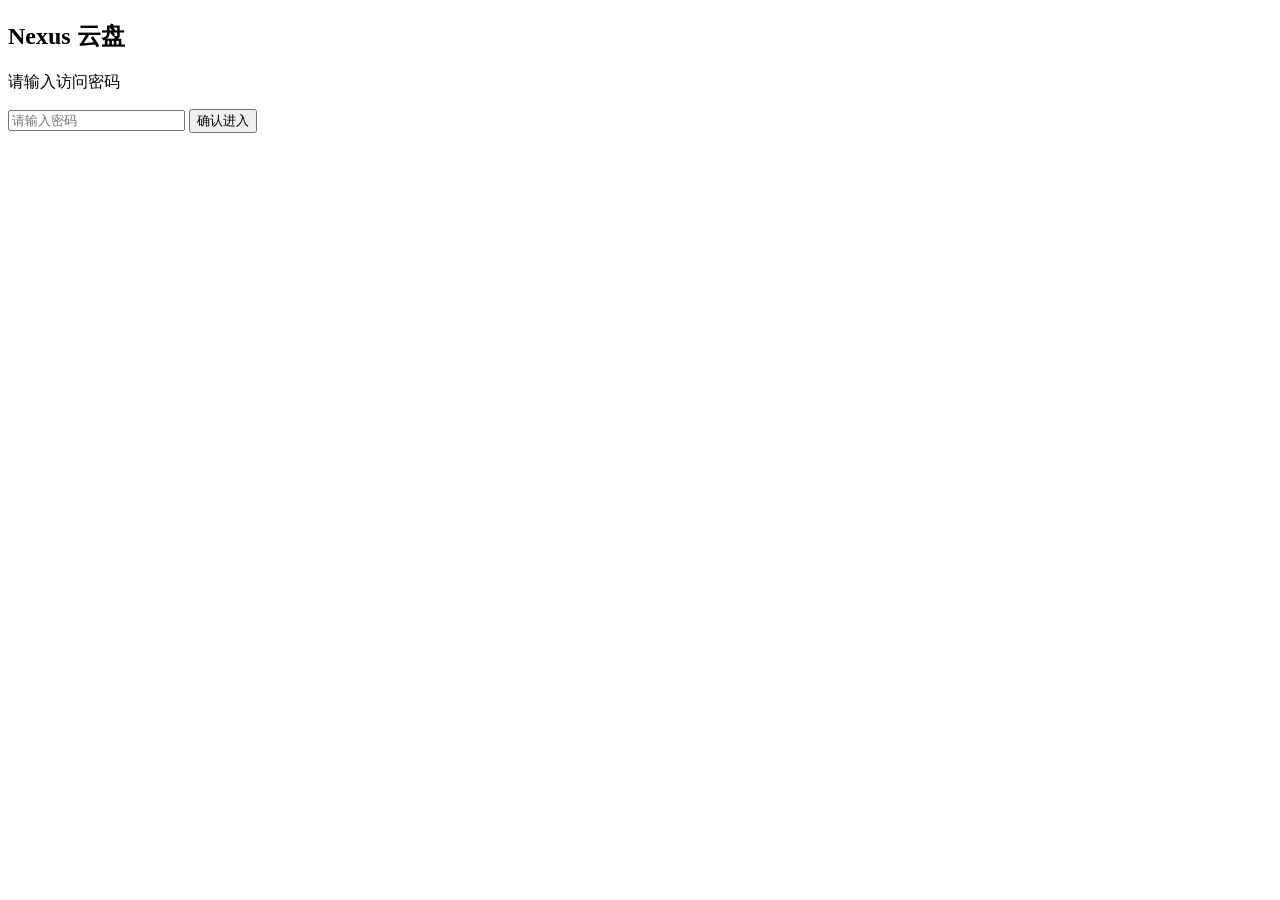
==== index.html @ 0696b47e "Add files via upload" ====
<!DOCTYPE html>
<html lang="zh-CN">
<head>
  <meta charset="UTF-8">
  <meta name="viewport" content="width=device-width, initial-scale=1.0">
  <title>Nexus | 未来云存储</title>
  <link rel="stylesheet" href="https://cdnjs.cloudflare.com/ajax/libs/font-awesome/6.4.0/css/all.min.css">
  <link rel="stylesheet" href="css/style.css">
</head>
<body>
  <!-- 密码登录弹窗 -->
  <div class="login-box" id="loginBox">
    <div class="login-card glass neon-glow">
      <h2 class="neon-text">Nexus 云盘</h2>
      <p>请输入访问密码</p>
      <input type="password" id="pwdInput" placeholder="请输入密码" maxlength="4">
      <button id="loginBtn" class="upload-btn">确认进入</button>
      <!-- <span class="tip">默认密码：2006</span> -->
    </div>
  </div>

  <!-- 云盘主界面（默认隐藏） -->
  <div class="app-container" id="mainBox" style="display: none;">
    <div class="sidebar glass">
      <div class="logo">
        <i class="fas fa-cloud"></i>
        <h2 class="neon-text">Nexus</h2>
      </div>
      
      <ul class="nav-menu">
        <li class="nav-item">
          <a class="nav-link active" onclick="switchGroup('all')">
            <i class="fas fa-home"></i>
            <span>所有文件</span>
          </a>
        </li>
      </ul>

      <div class="group-section">
        <div class="group-header">
          <h3>我的分组</h3>
          <button id="addGroupBtn" class="neon-text"><i class="fas fa-plus"></i></button>
        </div>
        <ul id="groupList" class="group-list"></ul>
      </div>
      
      <div class="storage-card glass neon-glow">
        <div class="storage-title">存储空间</div>
        <div class="progress-bar">
          <div class="progress-fill" id="storageProgress"></div>
        </div>
        <div class="storage-info" id="storageText"></div>
      </div>
    </div>

    <div class="main-content">
      <div class="header">
        <div class="search-box">
          <i class="fas fa-search"></i>
          <input type="text" id="searchInput" placeholder="搜索文件...">
        </div>
        <div class="user-controls">
          <button class="upload-btn" id="uploadBtn">
            <i class="fas fa-cloud-upload"></i>
            上传文件
          </button>
          <input type="file" id="fileInput" multiple style="display:none;">
          <div class="user-avatar">U</div>
        </div>
      </div>

      <h2 class="section-title" id="currentGroupTitle">
        <i class="fas fa-folder-open neon-text"></i>
        所有文件
      </h2>

      <div class="files-grid" id="filesGrid"></div>
    </div>
  </div>

  <script src="js/main.js"></script>
</body>
</html>
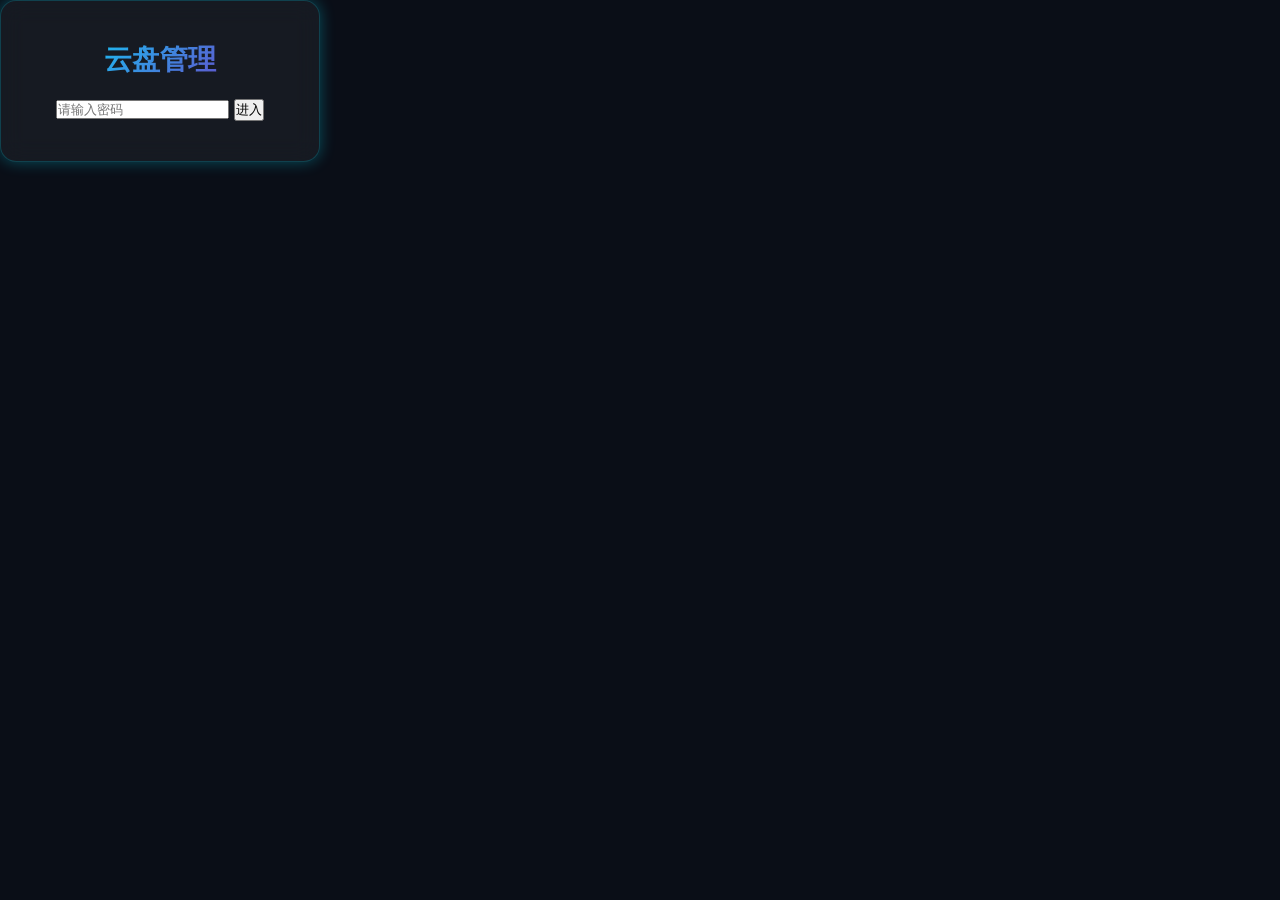
==== commit 0f0b4641: "Update index.html" ====
--- a/index.html
+++ b/index.html
@@ -3,81 +3,63 @@
 <head>
   <meta charset="UTF-8">
   <meta name="viewport" content="width=device-width, initial-scale=1.0">
-  <title>Nexus | 未来云存储</title>
+  <title>HHSO | 云盘</title>
   <link rel="stylesheet" href="https://cdnjs.cloudflare.com/ajax/libs/font-awesome/6.4.0/css/all.min.css">
   <link rel="stylesheet" href="css/style.css">
 </head>
 <body>
-  <!-- 密码登录弹窗 -->
-  <div class="login-box" id="loginBox">
-    <div class="login-card glass neon-glow">
-      <h2 class="neon-text">Nexus 云盘</h2>
-      <p>请输入访问密码</p>
-      <input type="password" id="pwdInput" placeholder="请输入密码" maxlength="4">
-      <button id="loginBtn" class="upload-btn">确认进入</button>
-      <!-- <span class="tip">默认密码：2006</span> -->
+
+<!-- 密码界面 -->
+<div class="login-wrapper" id="loginWrapper">
+  <div class="login-card glass neon-glow">
+    <h2 class="neon-text">云盘管理</h2>
+    <input type="password" id="pwd" placeholder="请输入密码" maxlength="4">
+    <button onclick="login()">进入</button>
+    <!-- <div class="tip">密码：2006</div> -->
+  </div>
+</div>
+
+<!-- 主界面 -->
+<div class="container" id="mainContainer" style="display:none;">
+  <div class="sidebar glass">
+    <div class="logo">
+      <i class="fas fa-cloud"></i>
+      <h3 class="neon-text">无限云盘</h3>
+    </div>
+
+    <div class="group-bar">
+      <div class="group-head">
+        <span>文件分组</span>
+        <button onclick="createGroup()"><i class="fas fa-plus"></i></button>
+      </div>
+      <ul id="groupList"></ul>
+    </div>
+
+    <div class="storage-card glass">
+      <div class="storage-title">存储空间</div>
+      <div class="progress-bar"><div id="progressBar"></div></div>
+      <div id="storageText">0B / 20GB</div>
     </div>
   </div>
 
-  <!-- 云盘主界面（默认隐藏） -->
-  <div class="app-container" id="mainBox" style="display: none;">
-    <div class="sidebar glass">
-      <div class="logo">
-        <i class="fas fa-cloud"></i>
-        <h2 class="neon-text">Nexus</h2>
+  <div class="main">
+    <div class="top-bar">
+      <div class="search-box">
+        <i class="fas fa-search"></i>
+        <input type="text" id="search" placeholder="搜索文件">
       </div>
-      
-      <ul class="nav-menu">
-        <li class="nav-item">
-          <a class="nav-link active" onclick="switchGroup('all')">
-            <i class="fas fa-home"></i>
-            <span>所有文件</span>
-          </a>
-        </li>
-      </ul>
-
-      <div class="group-section">
-        <div class="group-header">
-          <h3>我的分组</h3>
-          <button id="addGroupBtn" class="neon-text"><i class="fas fa-plus"></i></button>
-        </div>
-        <ul id="groupList" class="group-list"></ul>
-      </div>
-      
-      <div class="storage-card glass neon-glow">
-        <div class="storage-title">存储空间</div>
-        <div class="progress-bar">
-          <div class="progress-fill" id="storageProgress"></div>
-        </div>
-        <div class="storage-info" id="storageText"></div>
+      <div>
+        <button class="upload-btn" onclick="document.getElementById('fileInput').click()">
+          <i class="fas fa-upload"></i> 上传文件
+        </button>
+        <input type="file" id="fileInput" multiple style="display:none;">
       </div>
     </div>
 
-    <div class="main-content">
-      <div class="header">
-        <div class="search-box">
-          <i class="fas fa-search"></i>
-          <input type="text" id="searchInput" placeholder="搜索文件...">
-        </div>
-        <div class="user-controls">
-          <button class="upload-btn" id="uploadBtn">
-            <i class="fas fa-cloud-upload"></i>
-            上传文件
-          </button>
-          <input type="file" id="fileInput" multiple style="display:none;">
-          <div class="user-avatar">U</div>
-        </div>
-      </div>
+    <div class="file-list" id="fileList"></div>
+  </div>
+</div>
 
-      <h2 class="section-title" id="currentGroupTitle">
-        <i class="fas fa-folder-open neon-text"></i>
-        所有文件
-      </h2>
-
-      <div class="files-grid" id="filesGrid"></div>
-    </div>
-  </div>
-
-  <script src="js/main.js"></script>
+<script src="js/main.js"></script>
 </body>
-</html>+</html>
--- a/css/style.css
+++ b/css/style.css
@@ -0,0 +1,387 @@
+* {
+  margin: 0;
+  padding: 0;
+  box-sizing: border-box;
+  font-family: 'Segoe UI', Roboto, sans-serif;
+}
+
+:root {
+  --bg-primary: #0a0e17;
+  --glass-bg: rgba(255,255,255,0.05);
+  --neon-blue: #00e5ff;
+  --neon-purple: #7b2cbf;
+  --neon-pink: #ff2b9d;
+  --text-primary: #e0e0e0;
+  --text-secondary: #a0a0b0;
+  --border-color: rgba(0,229,255,0.2);
+  --gradient-primary: linear-gradient(135deg, #00e5ff, #7b2cbf);
+}
+
+body {
+  background: var(--bg-primary);
+  color: var(--text-primary);
+  min-height: 100vh;
+  overflow-x: hidden;
+}
+
+.glass {
+  background: var(--glass-bg);
+  backdrop-filter: blur(12px);
+  border: 1px solid var(--border-color);
+}
+
+.neon-glow {
+  box-shadow: 0 0 15px rgba(0,229,255,0.3);
+}
+
+.neon-text {
+  background: var(--gradient-primary);
+  -webkit-background-clip: text;
+  background-clip: text;
+  -webkit-text-fill-color: transparent;
+}
+
+/* 密码登录弹窗 */
+.login-box {
+  width: 100vw;
+  height: 100vh;
+  display: flex;
+  align-items: center;
+  justify-content: center;
+  background: var(--bg-primary);
+  position: fixed;
+  top: 0;
+  left: 0;
+  z-index: 9999;
+}
+.login-card {
+  width: 320px;
+  padding: 40px 30px;
+  border-radius: 16px;
+  text-align: center;
+}
+.login-card h2 {
+  font-size: 28px;
+  margin-bottom: 20px;
+}
+.login-card p {
+  color: var(--text-secondary);
+  margin-bottom: 25px;
+  font-size: 14px;
+}
+#pwdInput {
+  width: 100%;
+  padding: 12px 15px;
+  border-radius: 8px;
+  background: var(--glass-bg);
+  border: 1px solid var(--border-color);
+  color: #fff;
+  font-size: 16px;
+  outline: none;
+  margin-bottom: 20px;
+  text-align: center;
+  letter-spacing: 4px;
+}
+.login-card .upload-btn {
+  width: 100%;
+  padding: 12px;
+  font-size: 16px;
+}
+.tip {
+  display: inline-block;
+  margin-top: 15px;
+  font-size: 12px;
+  color: var(--text-secondary);
+}
+
+/* 主界面布局 */
+.app-container {
+  display: flex;
+}
+
+.sidebar {
+  width: 260px;
+  height: 100vh;
+  position: fixed;
+  padding: 2rem 1rem;
+  border-right: 1px solid var(--border-color);
+}
+
+.logo {
+  display: flex;
+  align-items: center;
+  gap: 0.8rem;
+  margin-bottom: 2rem;
+}
+
+.logo i {
+  font-size: 1.8rem;
+  color: var(--neon-blue);
+}
+
+.nav-menu {
+  list-style: none;
+  margin-bottom: 2rem;
+}
+
+.nav-item {
+  margin-bottom: 0.5rem;
+}
+
+.nav-link {
+  display: flex;
+  align-items: center;
+  gap: 1rem;
+  padding: 0.9rem 1.2rem;
+  border-radius: 10px;
+  color: var(--text-secondary);
+  text-decoration: none;
+  transition: all 0.3s;
+  cursor: pointer;
+}
+
+.nav-link:hover, .nav-link.active {
+  background: var(--glass-bg);
+  color: var(--neon-blue);
+}
+
+/* 分组样式 */
+.group-section {
+  margin-top: 1rem;
+}
+
+.group-header {
+  display: flex;
+  justify-content: space-between;
+  align-items: center;
+  padding: 0 1rem;
+  margin-bottom: 1rem;
+}
+
+.group-header h3 {
+  font-size: 0.95rem;
+  color: var(--text-secondary);
+}
+
+#addGroupBtn {
+  background: none;
+  border: none;
+  color: var(--neon-blue);
+  font-size: 1rem;
+  cursor: pointer;
+}
+
+.group-list {
+  list-style: none;
+  max-height: 220px;
+  overflow-y: auto;
+}
+
+.group-item {
+  display: flex;
+  justify-content: space-between;
+  align-items: center;
+  padding: 0.7rem 1rem;
+  border-radius: 8px;
+  color: var(--text-secondary);
+  cursor: pointer;
+  transition: 0.2s;
+  position: relative;
+}
+
+.group-item:hover {
+  background: var(--glass-bg);
+  color: var(--neon-blue);
+}
+
+.group-item.active {
+  background: var(--glass-bg);
+  color: var(--neon-blue);
+}
+
+.group-name {
+  flex: 1;
+  white-space: nowrap;
+  overflow: hidden;
+  text-overflow: ellipsis;
+}
+
+.group-count {
+  font-size: 0.75rem;
+  margin: 0 6px;
+  color: var(--text-secondary);
+}
+
+.group-ops {
+  display: flex;
+  gap: 6px;
+}
+
+.group-rename, .group-delete {
+  font-size: 0.7rem;
+  opacity: 0.7;
+  padding: 2px 4px;
+}
+
+.group-rename {
+  color: var(--neon-blue);
+}
+.group-delete {
+  color: var(--neon-pink);
+}
+
+/* 主体内容 */
+.main-content {
+  flex: 1;
+  margin-left: 260px;
+  padding: 2rem 3rem;
+}
+
+.header {
+  display: flex;
+  justify-content: space-between;
+  align-items: center;
+  margin-bottom: 2rem;
+}
+
+.search-box {
+  position: relative;
+  width: 380px;
+}
+
+.search-box input {
+  width: 100%;
+  padding: 0.9rem 1rem 0.9rem 2.8rem;
+  border-radius: 12px;
+  background: var(--glass-bg);
+  border: 1px solid var(--border-color);
+  color: #fff;
+  outline: none;
+}
+
+.search-box i {
+  position: absolute;
+  left: 1rem;
+  top: 50%;
+  transform: translateY(-50%);
+  color: var(--text-secondary);
+}
+
+.upload-btn {
+  padding: 0.9rem 1.8rem;
+  border-radius: 12px;
+  background: var(--gradient-primary);
+  color: #fff;
+  border: none;
+  cursor: pointer;
+  transition: 0.3s;
+}
+
+.upload-btn:hover {
+  transform: translateY(-2px);
+  box-shadow: 0 8px 20px rgba(0,229,255,0.3);
+}
+
+.user-avatar {
+  width: 42px;
+  height: 42px;
+  border-radius: 50%;
+  background: var(--gradient-primary);
+  display: flex;
+  align-items: center;
+  justify-content: center;
+}
+
+.files-grid {
+  display: grid;
+  grid-template-columns: repeat(auto-fill, minmax(200px,1fr));
+  gap: 1.5rem;
+}
+
+.file-card {
+  padding: 1.2rem;
+  border-radius: 12px;
+  background: var(--glass-bg);
+  border: 1px solid var(--border-color);
+  transition: 0.3s;
+  cursor: pointer;
+}
+
+.file-card:hover {
+  transform: translateY(-3px);
+  box-shadow: 0 0 20px rgba(0,229,255,0.2);
+}
+
+.file-icon {
+  width: 50px;
+  height: 50px;
+  border-radius: 10px;
+  display: flex;
+  align-items: center;
+  justify-content: center;
+  font-size: 1.5rem;
+  margin-bottom: 1rem;
+  background: rgba(0,229,255,0.1);
+  color: var(--neon-blue);
+}
+
+.file-name {
+  font-weight: 500;
+  margin-bottom: 0.5rem;
+  white-space: nowrap;
+  overflow: hidden;
+  text-overflow: ellipsis;
+}
+
+.file-meta {
+  display: flex;
+  justify-content: space-between;
+  font-size: 0.8rem;
+  color: var(--text-secondary);
+}
+
+.file-actions {
+  display: flex;
+  gap: 0.4rem;
+  margin-top: 0.8rem;
+  flex-wrap: wrap;
+}
+
+.file-actions button, .file-actions select {
+  padding: 4px 6px;
+  border-radius: 6px;
+  border: none;
+  font-size: 11px;
+  cursor: pointer;
+  background: rgba(0,229,255,0.1);
+  color: var(--neon-blue);
+  outline: none;
+}
+
+.storage-card {
+  margin-top: 2rem;
+  padding: 1.5rem;
+  border-radius: 12px;
+}
+
+.progress-bar {
+  width: 100%;
+  height: 6px;
+  background: rgba(255,255,255,0.1);
+  border-radius: 10px;
+  overflow: hidden;
+}
+
+.progress-fill {
+  height: 100%;
+  background: var(--gradient-primary);
+  border-radius: 10px;
+}
+
+.storage-info {
+  display: flex;
+  justify-content: space-between;
+  font-size: 0.85rem;
+  color: var(--text-secondary);
+  margin-top: 0.5rem;
+}
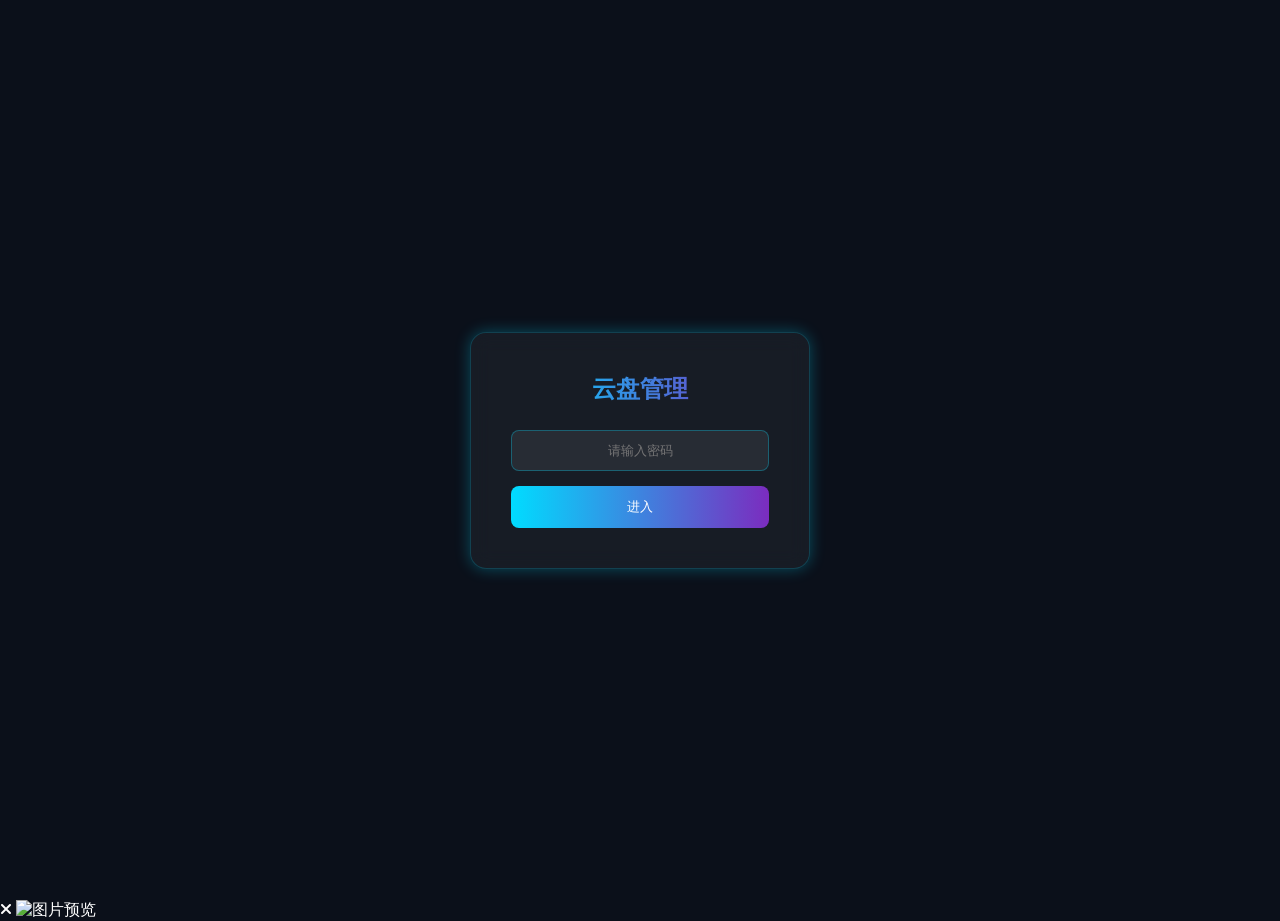
==== commit b96a9d86: "Update index.html" ====
--- a/index.html
+++ b/index.html
@@ -3,7 +3,7 @@
 <head>
   <meta charset="UTF-8">
   <meta name="viewport" content="width=device-width, initial-scale=1.0">
-  <title>HHSO | 云盘</title>
+  <title>Nexus | 云盘</title>
   <link rel="stylesheet" href="https://cdnjs.cloudflare.com/ajax/libs/font-awesome/6.4.0/css/all.min.css">
   <link rel="stylesheet" href="css/style.css">
 </head>
@@ -56,7 +56,21 @@
       </div>
     </div>
 
+    <!-- 拖拽上传区域 -->
+    <div class="drop-area" id="dropArea">
+      <i class="fas fa-cloud-upload-alt"></i>
+      <p>将文件拖拽到此处上传</p>
+    </div>
+
     <div class="file-list" id="fileList"></div>
+  </div>
+</div>
+
+<!-- 图片预览弹窗 -->
+<div class="preview-modal" id="previewModal">
+  <div class="preview-box">
+    <span class="close-btn" onclick="closePreview()"><i class="fas fa-times"></i></span>
+    <img id="previewImg" src="" alt="图片预览">
   </div>
 </div>
 
--- a/css/style.css
+++ b/css/style.css
@@ -2,386 +2,239 @@
   margin: 0;
   padding: 0;
   box-sizing: border-box;
-  font-family: 'Segoe UI', Roboto, sans-serif;
-}
-
-:root {
-  --bg-primary: #0a0e17;
-  --glass-bg: rgba(255,255,255,0.05);
-  --neon-blue: #00e5ff;
-  --neon-purple: #7b2cbf;
-  --neon-pink: #ff2b9d;
-  --text-primary: #e0e0e0;
-  --text-secondary: #a0a0b0;
-  --border-color: rgba(0,229,255,0.2);
-  --gradient-primary: linear-gradient(135deg, #00e5ff, #7b2cbf);
-}
-
+  font-family: Arial, sans-serif;
+}
 body {
-  background: var(--bg-primary);
-  color: var(--text-primary);
-  min-height: 100vh;
-  overflow-x: hidden;
-}
-
+  background: #0b101a;
+  color: #fff;
+}
 .glass {
-  background: var(--glass-bg);
-  backdrop-filter: blur(12px);
-  border: 1px solid var(--border-color);
-}
-
+  background: rgba(255,255,255,0.05);
+  backdrop-filter: blur(10px);
+  border: 1px solid rgba(0,220,255,0.2);
+}
 .neon-glow {
-  box-shadow: 0 0 15px rgba(0,229,255,0.3);
-}
-
+  box-shadow: 0 0 15px rgba(0,220,255,0.3);
+}
 .neon-text {
-  background: var(--gradient-primary);
+  background: linear-gradient(90deg, #00dcff, #7b2cbf);
   -webkit-background-clip: text;
   background-clip: text;
-  -webkit-text-fill-color: transparent;
-}
-
-/* 密码登录弹窗 */
-.login-box {
+  color: transparent;
+}
+
+/* 登录 */
+.login-wrapper {
   width: 100vw;
   height: 100vh;
   display: flex;
   align-items: center;
   justify-content: center;
-  background: var(--bg-primary);
-  position: fixed;
-  top: 0;
-  left: 0;
-  z-index: 9999;
 }
 .login-card {
-  width: 320px;
-  padding: 40px 30px;
+  width: 340px;
+  padding: 40px;
   border-radius: 16px;
   text-align: center;
 }
 .login-card h2 {
-  font-size: 28px;
-  margin-bottom: 20px;
-}
-.login-card p {
-  color: var(--text-secondary);
   margin-bottom: 25px;
-  font-size: 14px;
-}
-#pwdInput {
-  width: 100%;
-  padding: 12px 15px;
-  border-radius: 8px;
-  background: var(--glass-bg);
-  border: 1px solid var(--border-color);
-  color: #fff;
-  font-size: 16px;
-  outline: none;
-  margin-bottom: 20px;
-  text-align: center;
-  letter-spacing: 4px;
-}
-.login-card .upload-btn {
+}
+.login-card input {
   width: 100%;
   padding: 12px;
-  font-size: 16px;
+  margin-bottom: 15px;
+  border-radius: 8px;
+  background: rgba(255,255,255,0.07);
+  border: 1px solid rgba(0,220,255,0.3);
+  color: #fff;
+  outline: none;
+  text-align: center;
+}
+.login-card button {
+  width: 100%;
+  padding: 12px;
+  border-radius: 8px;
+  background: linear-gradient(90deg, #00dcff, #7b2cbf);
+  color: #fff;
+  border: none;
+  cursor: pointer;
 }
 .tip {
-  display: inline-block;
-  margin-top: 15px;
-  font-size: 12px;
-  color: var(--text-secondary);
-}
-
-/* 主界面布局 */
-.app-container {
-  display: flex;
-}
-
+  margin-top: 10px;
+  font-size: 12px;
+  color: #aaa;
+}
+
+/* 布局 */
+.container {
+  display: flex;
+  height: 100vh;
+}
 .sidebar {
-  width: 260px;
+  width: 240px;
+  padding: 20px;
   height: 100vh;
-  position: fixed;
-  padding: 2rem 1rem;
-  border-right: 1px solid var(--border-color);
-}
-
+}
 .logo {
   display: flex;
   align-items: center;
-  gap: 0.8rem;
-  margin-bottom: 2rem;
-}
-
+  gap: 10px;
+  margin-bottom: 30px;
+}
 .logo i {
-  font-size: 1.8rem;
-  color: var(--neon-blue);
-}
-
-.nav-menu {
+  color: #00dcff;
+  font-size: 20px;
+}
+
+/* 分组 */
+.group-bar {
+  margin-top: 20px;
+}
+.group-head {
+  display: flex;
+  justify-content: space-between;
+  padding: 8px 0;
+  font-size: 14px;
+  color: #ccc;
+}
+.group-head button {
+  background: none;
+  border: none;
+  color: #00dcff;
+  cursor: pointer;
+}
+#groupList {
   list-style: none;
-  margin-bottom: 2rem;
-}
-
-.nav-item {
-  margin-bottom: 0.5rem;
-}
-
-.nav-link {
-  display: flex;
-  align-items: center;
-  gap: 1rem;
-  padding: 0.9rem 1.2rem;
+  margin-top: 10px;
+}
+#groupList li {
+  padding: 8px 10px;
+  border-radius: 6px;
+  cursor: pointer;
+  display: flex;
+  justify-content: space-between;
+}
+#groupList li:hover,
+#groupList li.active {
+  background: rgba(0,220,255,0.1);
+  color: #00dcff;
+}
+.group-actions {
+  display: flex;
+  gap: 6px;
+  font-size: 12px;
+}
+.group-actions span {
+  cursor: pointer;
+}
+
+/* 存储条 */
+.storage-card {
+  margin-top: 30px;
+  padding: 15px;
   border-radius: 10px;
-  color: var(--text-secondary);
-  text-decoration: none;
-  transition: all 0.3s;
-  cursor: pointer;
-}
-
-.nav-link:hover, .nav-link.active {
-  background: var(--glass-bg);
-  color: var(--neon-blue);
-}
-
-/* 分组样式 */
-.group-section {
-  margin-top: 1rem;
-}
-
-.group-header {
+}
+.storage-title {
+  font-size: 13px;
+  color: #ccc;
+  margin-bottom: 8px;
+}
+.progress-bar {
+  height: 6px;
+  background: rgba(255,255,255,0.1);
+  border-radius: 3px;
+  overflow: hidden;
+}
+.progress-bar div {
+  height: 100%;
+  background: linear-gradient(90deg, #00dcff, #7b2cbf);
+  width: 0%;
+}
+#storageText {
+  font-size: 12px;
+  color: #aaa;
+  margin-top: 6px;
+}
+
+/* 主内容 */
+.main {
+  flex: 1;
+  padding: 30px;
+  overflow-y: auto;
+}
+.top-bar {
   display: flex;
   justify-content: space-between;
   align-items: center;
-  padding: 0 1rem;
-  margin-bottom: 1rem;
-}
-
-.group-header h3 {
-  font-size: 0.95rem;
-  color: var(--text-secondary);
-}
-
-#addGroupBtn {
-  background: none;
-  border: none;
-  color: var(--neon-blue);
-  font-size: 1rem;
-  cursor: pointer;
-}
-
-.group-list {
-  list-style: none;
-  max-height: 220px;
-  overflow-y: auto;
-}
-
-.group-item {
-  display: flex;
-  justify-content: space-between;
-  align-items: center;
-  padding: 0.7rem 1rem;
-  border-radius: 8px;
-  color: var(--text-secondary);
-  cursor: pointer;
-  transition: 0.2s;
+  margin-bottom: 25px;
+}
+.search-box {
   position: relative;
 }
-
-.group-item:hover {
-  background: var(--glass-bg);
-  color: var(--neon-blue);
-}
-
-.group-item.active {
-  background: var(--glass-bg);
-  color: var(--neon-blue);
-}
-
-.group-name {
-  flex: 1;
+.search-box input {
+  padding: 10px 12px 10px 35px;
+  border-radius: 8px;
+  background: rgba(255,255,255,0.05);
+  border: 1px solid rgba(0,220,255,0.2);
+  color: #fff;
+  outline: none;
+  width: 300px;
+}
+.search-box i {
+  position: absolute;
+  left: 12px;
+  top: 11px;
+  color: #aaa;
+}
+.upload-btn {
+  padding: 10px 18px;
+  border-radius: 8px;
+  background: linear-gradient(90deg, #00dcff, #7b2cbf);
+  color: #fff;
+  border: none;
+  cursor: pointer;
+}
+
+/* 文件列表 */
+.file-list {
+  display: grid;
+  grid-template-columns: repeat(auto-fill, minmax(180px,1fr));
+  gap: 15px;
+}
+.file-item {
+  background: rgba(255,255,255,0.04);
+  border: 1px solid rgba(0,220,255,0.1);
+  padding: 15px;
+  border-radius: 12px;
+}
+.file-icon {
+  font-size: 30px;
+  color: #00dcff;
+  margin-bottom: 10px;
+}
+.file-name {
+  font-size: 14px;
   white-space: nowrap;
   overflow: hidden;
   text-overflow: ellipsis;
 }
-
-.group-count {
-  font-size: 0.75rem;
-  margin: 0 6px;
-  color: var(--text-secondary);
-}
-
-.group-ops {
+.file-size {
+  font-size: 12px;
+  color: #aaa;
+  margin: 5px 0;
+}
+.file-actions {
   display: flex;
   gap: 6px;
-}
-
-.group-rename, .group-delete {
-  font-size: 0.7rem;
-  opacity: 0.7;
-  padding: 2px 4px;
-}
-
-.group-rename {
-  color: var(--neon-blue);
-}
-.group-delete {
-  color: var(--neon-pink);
-}
-
-/* 主体内容 */
-.main-content {
-  flex: 1;
-  margin-left: 260px;
-  padding: 2rem 3rem;
-}
-
-.header {
-  display: flex;
-  justify-content: space-between;
-  align-items: center;
-  margin-bottom: 2rem;
-}
-
-.search-box {
-  position: relative;
-  width: 380px;
-}
-
-.search-box input {
-  width: 100%;
-  padding: 0.9rem 1rem 0.9rem 2.8rem;
-  border-radius: 12px;
-  background: var(--glass-bg);
-  border: 1px solid var(--border-color);
-  color: #fff;
-  outline: none;
-}
-
-.search-box i {
-  position: absolute;
-  left: 1rem;
-  top: 50%;
-  transform: translateY(-50%);
-  color: var(--text-secondary);
-}
-
-.upload-btn {
-  padding: 0.9rem 1.8rem;
-  border-radius: 12px;
-  background: var(--gradient-primary);
-  color: #fff;
-  border: none;
-  cursor: pointer;
-  transition: 0.3s;
-}
-
-.upload-btn:hover {
-  transform: translateY(-2px);
-  box-shadow: 0 8px 20px rgba(0,229,255,0.3);
-}
-
-.user-avatar {
-  width: 42px;
-  height: 42px;
-  border-radius: 50%;
-  background: var(--gradient-primary);
-  display: flex;
-  align-items: center;
-  justify-content: center;
-}
-
-.files-grid {
-  display: grid;
-  grid-template-columns: repeat(auto-fill, minmax(200px,1fr));
-  gap: 1.5rem;
-}
-
-.file-card {
-  padding: 1.2rem;
-  border-radius: 12px;
-  background: var(--glass-bg);
-  border: 1px solid var(--border-color);
-  transition: 0.3s;
-  cursor: pointer;
-}
-
-.file-card:hover {
-  transform: translateY(-3px);
-  box-shadow: 0 0 20px rgba(0,229,255,0.2);
-}
-
-.file-icon {
-  width: 50px;
-  height: 50px;
-  border-radius: 10px;
-  display: flex;
-  align-items: center;
-  justify-content: center;
-  font-size: 1.5rem;
-  margin-bottom: 1rem;
-  background: rgba(0,229,255,0.1);
-  color: var(--neon-blue);
-}
-
-.file-name {
-  font-weight: 500;
-  margin-bottom: 0.5rem;
-  white-space: nowrap;
-  overflow: hidden;
-  text-overflow: ellipsis;
-}
-
-.file-meta {
-  display: flex;
-  justify-content: space-between;
-  font-size: 0.8rem;
-  color: var(--text-secondary);
-}
-
-.file-actions {
-  display: flex;
-  gap: 0.4rem;
-  margin-top: 0.8rem;
-  flex-wrap: wrap;
-}
-
-.file-actions button, .file-actions select {
+  font-size: 12px;
+  margin-top: 8px;
+}
+.file-actions button {
   padding: 4px 6px;
-  border-radius: 6px;
-  border: none;
-  font-size: 11px;
-  cursor: pointer;
-  background: rgba(0,229,255,0.1);
-  color: var(--neon-blue);
-  outline: none;
-}
-
-.storage-card {
-  margin-top: 2rem;
-  padding: 1.5rem;
-  border-radius: 12px;
-}
-
-.progress-bar {
-  width: 100%;
-  height: 6px;
-  background: rgba(255,255,255,0.1);
-  border-radius: 10px;
-  overflow: hidden;
-}
-
-.progress-fill {
-  height: 100%;
-  background: var(--gradient-primary);
-  border-radius: 10px;
-}
-
-.storage-info {
-  display: flex;
-  justify-content: space-between;
-  font-size: 0.85rem;
-  color: var(--text-secondary);
-  margin-top: 0.5rem;
-}+  border-radius: 4px;
+  background: rgba(0,220,255,0.1);
+  color: #00dcff;
+  border: none;
+  cursor: pointer;
+}
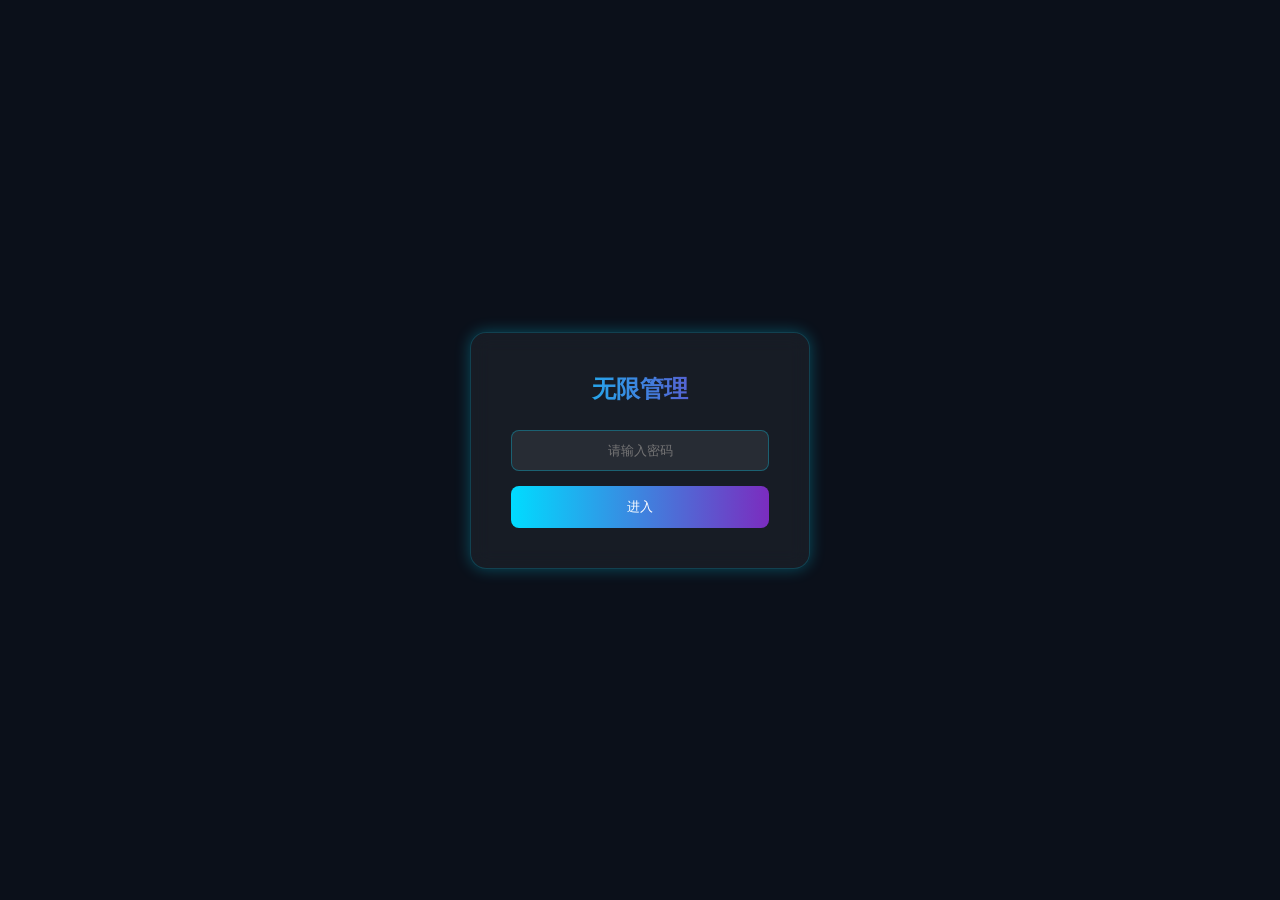
==== commit 22fef5d3: "Update index.html" ====
--- a/index.html
+++ b/index.html
@@ -1,32 +1,38 @@
 <!DOCTYPE html>
-<html lang="zh-CN">
+<!-- 开启移动端视口适配 -->
+<html lang="zh-CN" meta name="viewport" content="width=device-width, initial-scale=1.0, maximum-scale=1.0, user-scalable=no">
 <head>
   <meta charset="UTF-8">
-  <meta name="viewport" content="width=device-width, initial-scale=1.0">
-  <title>Nexus | 云盘</title>
+  <!-- 移动端核心适配配置 -->
+  <meta name="viewport" content="width=device-width, initial-scale=1.0, maximum-scale=1.0, user-scalable=no">
+  <title>HHSO | 云盘</title>
+  <!-- 字体图标库 -->
   <link rel="stylesheet" href="https://cdnjs.cloudflare.com/ajax/libs/font-awesome/6.4.0/css/all.min.css">
+  <!-- 样式文件 -->
   <link rel="stylesheet" href="css/style.css">
 </head>
 <body>
 
-<!-- 密码界面 -->
+<!-- 密码登录界面 -->
 <div class="login-wrapper" id="loginWrapper">
   <div class="login-card glass neon-glow">
-    <h2 class="neon-text">云盘管理</h2>
+    <h2 class="neon-text">无限管理</h2>
     <input type="password" id="pwd" placeholder="请输入密码" maxlength="4">
     <button onclick="login()">进入</button>
     <!-- <div class="tip">密码：2006</div> -->
   </div>
 </div>
 
-<!-- 主界面 -->
+<!-- 主界面（移动端+PC端通用） -->
 <div class="container" id="mainContainer" style="display:none;">
+  <!-- 左侧侧边栏（手机端顶部导航） -->
   <div class="sidebar glass">
     <div class="logo">
       <i class="fas fa-cloud"></i>
-      <h3 class="neon-text">无限云盘</h3>
+      <h3 class="neon-text">我的云盘</h3>
     </div>
 
+    <!-- 分组区域 -->
     <div class="group-bar">
       <div class="group-head">
         <span>文件分组</span>
@@ -35,6 +41,7 @@
       <ul id="groupList"></ul>
     </div>
 
+    <!-- 存储空间 -->
     <div class="storage-card glass">
       <div class="storage-title">存储空间</div>
       <div class="progress-bar"><div id="progressBar"></div></div>
@@ -42,6 +49,7 @@
     </div>
   </div>
 
+  <!-- 主内容区 -->
   <div class="main">
     <div class="top-bar">
       <div class="search-box">
@@ -62,11 +70,12 @@
       <p>将文件拖拽到此处上传</p>
     </div>
 
+    <!-- 文件列表 -->
     <div class="file-list" id="fileList"></div>
   </div>
 </div>
 
-<!-- 图片预览弹窗 -->
+<!-- 图片预览弹窗（移动端适配） -->
 <div class="preview-modal" id="previewModal">
   <div class="preview-box">
     <span class="close-btn" onclick="closePreview()"><i class="fas fa-times"></i></span>
@@ -74,6 +83,7 @@
   </div>
 </div>
 
+<!-- 交互脚本 -->
 <script src="js/main.js"></script>
 </body>
 </html>
--- a/css/style.css
+++ b/css/style.css
@@ -196,6 +196,26 @@
   cursor: pointer;
 }
 
+/* 拖拽上传区域 */
+.drop-area {
+  border: 2px dashed rgba(0,220,255,0.3);
+  border-radius: 12px;
+  padding: 40px;
+  text-align: center;
+  margin-bottom: 25px;
+  transition: 0.3s;
+  color: #aaa;
+}
+.drop-area.active {
+  border-color: #00dcff;
+  background: rgba(0,220,255,0.08);
+  color: #00dcff;
+}
+.drop-area i {
+  font-size: 36px;
+  margin-bottom: 10px;
+}
+
 /* 文件列表 */
 .file-list {
   display: grid;
@@ -207,11 +227,17 @@
   border: 1px solid rgba(0,220,255,0.1);
   padding: 15px;
   border-radius: 12px;
+  transition: 0.2s;
+}
+.file-item:hover {
+  transform: translateY(-3px);
+  box-shadow: 0 0 12px rgba(0,220,255,0.2);
 }
 .file-icon {
   font-size: 30px;
   color: #00dcff;
   margin-bottom: 10px;
+  cursor: pointer;
 }
 .file-name {
   font-size: 14px;
@@ -238,3 +264,35 @@
   border: none;
   cursor: pointer;
 }
+
+/* 图片预览弹窗 */
+.preview-modal {
+  position: fixed;
+  top: 0;
+  left: 0;
+  width: 100vw;
+  height: 100vh;
+  background: rgba(0,0,0,0.85);
+  display: none;
+  align-items: center;
+  justify-content: center;
+  z-index: 9999;
+}
+.preview-box {
+  position: relative;
+  max-width: 90%;
+  max-height: 90%;
+}
+.preview-box img {
+  max-width: 100%;
+  max-height: 85vh;
+  border-radius: 8px;
+}
+.close-btn {
+  position: absolute;
+  top: -30px;
+  right: 0;
+  font-size: 24px;
+  color: #fff;
+  cursor: pointer;
+}
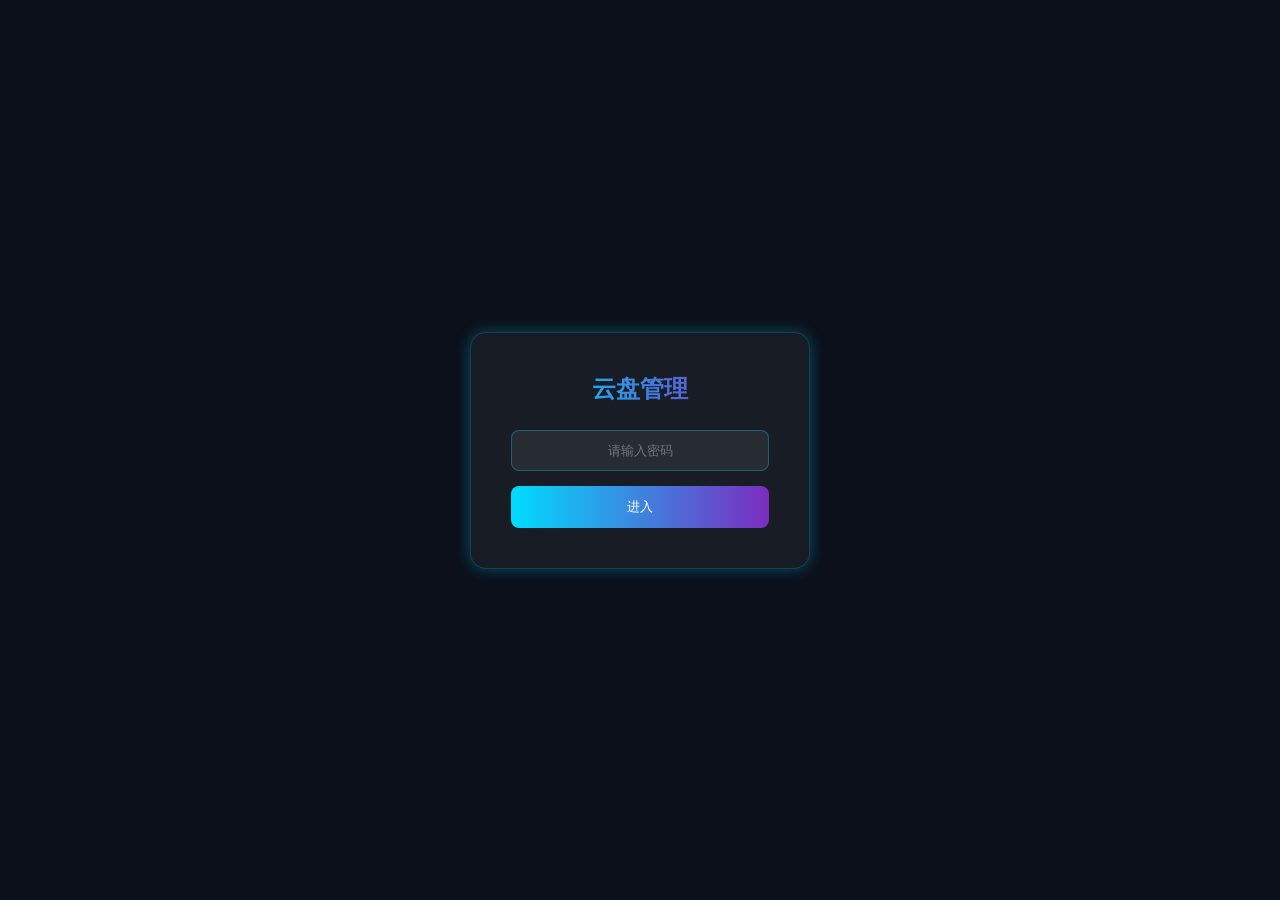
==== commit f761bb32: "Update index.html" ====
--- a/index.html
+++ b/index.html
@@ -16,7 +16,7 @@
 <!-- 密码登录界面 -->
 <div class="login-wrapper" id="loginWrapper">
   <div class="login-card glass neon-glow">
-    <h2 class="neon-text">无限管理</h2>
+    <h2 class="neon-text">云盘管理</h2>
     <input type="password" id="pwd" placeholder="请输入密码" maxlength="4">
     <button onclick="login()">进入</button>
     <!-- <div class="tip">密码：2006</div> -->
@@ -29,7 +29,7 @@
   <div class="sidebar glass">
     <div class="logo">
       <i class="fas fa-cloud"></i>
-      <h3 class="neon-text">我的云盘</h3>
+      <h3 class="neon-text">无限云盘</h3>
     </div>
 
     <!-- 分组区域 -->
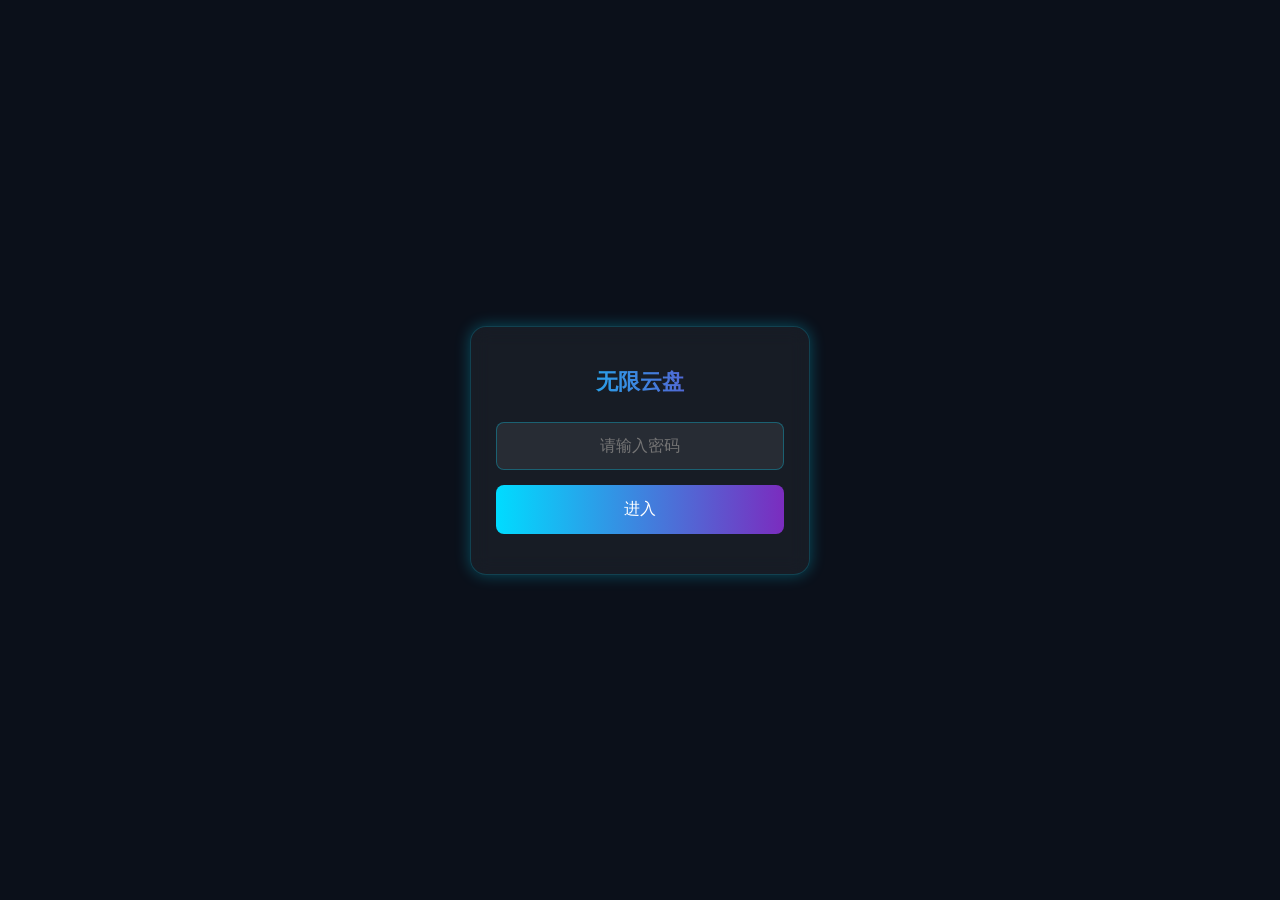
==== commit b69639eb: "Update index.html" ====
--- a/index.html
+++ b/index.html
@@ -1,38 +1,32 @@
 <!DOCTYPE html>
-<!-- 开启移动端视口适配 -->
-<html lang="zh-CN" meta name="viewport" content="width=device-width, initial-scale=1.0, maximum-scale=1.0, user-scalable=no">
+<html lang="zh-CN">
 <head>
   <meta charset="UTF-8">
-  <!-- 移动端核心适配配置 -->
   <meta name="viewport" content="width=device-width, initial-scale=1.0, maximum-scale=1.0, user-scalable=no">
-  <title>HHSO | 云盘</title>
-  <!-- 字体图标库 -->
+  <title>Nexus | 云盘</title>
   <link rel="stylesheet" href="https://cdnjs.cloudflare.com/ajax/libs/font-awesome/6.4.0/css/all.min.css">
-  <!-- 样式文件 -->
   <link rel="stylesheet" href="css/style.css">
 </head>
 <body>
 
-<!-- 密码登录界面 -->
+<!-- 登录界面 -->
 <div class="login-wrapper" id="loginWrapper">
   <div class="login-card glass neon-glow">
-    <h2 class="neon-text">云盘管理</h2>
+    <h2 class="neon-text">无限云盘</h2>
     <input type="password" id="pwd" placeholder="请输入密码" maxlength="4">
     <button onclick="login()">进入</button>
     <!-- <div class="tip">密码：2006</div> -->
   </div>
 </div>
 
-<!-- 主界面（移动端+PC端通用） -->
+<!-- 主界面 -->
 <div class="container" id="mainContainer" style="display:none;">
-  <!-- 左侧侧边栏（手机端顶部导航） -->
   <div class="sidebar glass">
     <div class="logo">
       <i class="fas fa-cloud"></i>
       <h3 class="neon-text">无限云盘</h3>
     </div>
 
-    <!-- 分组区域 -->
     <div class="group-bar">
       <div class="group-head">
         <span>文件分组</span>
@@ -41,15 +35,13 @@
       <ul id="groupList"></ul>
     </div>
 
-    <!-- 存储空间 -->
     <div class="storage-card glass">
       <div class="storage-title">存储空间</div>
       <div class="progress-bar"><div id="progressBar"></div></div>
-      <div id="storageText">0B / 20GB</div>
+      <div id="storageText">0B / 云端无限</div>
     </div>
   </div>
 
-  <!-- 主内容区 -->
   <div class="main">
     <div class="top-bar">
       <div class="search-box">
@@ -64,18 +56,16 @@
       </div>
     </div>
 
-    <!-- 拖拽上传区域 -->
     <div class="drop-area" id="dropArea">
       <i class="fas fa-cloud-upload-alt"></i>
       <p>将文件拖拽到此处上传</p>
     </div>
 
-    <!-- 文件列表 -->
     <div class="file-list" id="fileList"></div>
   </div>
 </div>
 
-<!-- 图片预览弹窗（移动端适配） -->
+<!-- 图片预览 -->
 <div class="preview-modal" id="previewModal">
   <div class="preview-box">
     <span class="close-btn" onclick="closePreview()"><i class="fas fa-times"></i></span>
@@ -83,7 +73,8 @@
   </div>
 </div>
 
-<!-- 交互脚本 -->
+<!-- 云端核心 SDK -->
+<script src="https://js.puter.com/v2/"></script>
 <script src="js/main.js"></script>
 </body>
 </html>
--- a/css/style.css
+++ b/css/style.css
@@ -1,21 +1,34 @@
+/* 全局样式重置 */
 * {
   margin: 0;
   padding: 0;
   box-sizing: border-box;
   font-family: Arial, sans-serif;
-}
+  /* 禁止移动端长按选中 */
+  -webkit-user-select: none;
+  user-select: none;
+}
+
 body {
   background: #0b101a;
   color: #fff;
-}
+  /* 适配移动端滚动 */
+  overflow-x: hidden;
+}
+
+/* 毛玻璃样式 */
 .glass {
   background: rgba(255,255,255,0.05);
   backdrop-filter: blur(10px);
   border: 1px solid rgba(0,220,255,0.2);
 }
+
+/* 霓虹发光 */
 .neon-glow {
   box-shadow: 0 0 15px rgba(0,220,255,0.3);
 }
+
+/* 渐变文字 */
 .neon-text {
   background: linear-gradient(90deg, #00dcff, #7b2cbf);
   -webkit-background-clip: text;
@@ -23,26 +36,29 @@
   color: transparent;
 }
 
-/* 登录 */
+/* ========== 登录界面（全局适配） ========== */
 .login-wrapper {
   width: 100vw;
   height: 100vh;
   display: flex;
   align-items: center;
   justify-content: center;
+  padding: 20px;
 }
 .login-card {
-  width: 340px;
-  padding: 40px;
+  width: 100%;
+  max-width: 340px;
+  padding: 40px 25px;
   border-radius: 16px;
   text-align: center;
 }
 .login-card h2 {
   margin-bottom: 25px;
+  font-size: 22px;
 }
 .login-card input {
   width: 100%;
-  padding: 12px;
+  padding: 14px;
   margin-bottom: 15px;
   border-radius: 8px;
   background: rgba(255,255,255,0.07);
@@ -50,15 +66,17 @@
   color: #fff;
   outline: none;
   text-align: center;
+  font-size: 16px;
 }
 .login-card button {
   width: 100%;
-  padding: 12px;
+  padding: 14px;
   border-radius: 8px;
   background: linear-gradient(90deg, #00dcff, #7b2cbf);
   color: #fff;
   border: none;
   cursor: pointer;
+  font-size: 16px;
 }
 .tip {
   margin-top: 10px;
@@ -66,7 +84,7 @@
   color: #aaa;
 }
 
-/* 布局 */
+/* ========== PC端默认布局（屏幕宽度 ≥ 768px） ========== */
 .container {
   display: flex;
   height: 100vh;
@@ -75,6 +93,7 @@
   width: 240px;
   padding: 20px;
   height: 100vh;
+  overflow-y: auto;
 }
 .logo {
   display: flex;
@@ -87,7 +106,7 @@
   font-size: 20px;
 }
 
-/* 分组 */
+/* 分组区域 */
 .group-bar {
   margin-top: 20px;
 }
@@ -103,17 +122,21 @@
   border: none;
   color: #00dcff;
   cursor: pointer;
+  font-size: 16px;
 }
 #groupList {
   list-style: none;
   margin-top: 10px;
+  max-height: 200px;
+  overflow-y: auto;
 }
 #groupList li {
-  padding: 8px 10px;
+  padding: 10px 10px;
   border-radius: 6px;
   cursor: pointer;
   display: flex;
   justify-content: space-between;
+  margin-bottom: 4px;
 }
 #groupList li:hover,
 #groupList li.active {
@@ -122,14 +145,15 @@
 }
 .group-actions {
   display: flex;
-  gap: 6px;
+  gap: 8px;
   font-size: 12px;
 }
 .group-actions span {
   cursor: pointer;
-}
-
-/* 存储条 */
+  padding: 2px 4px;
+}
+
+/* 存储进度条 */
 .storage-card {
   margin-top: 30px;
   padding: 15px;
@@ -157,7 +181,7 @@
   margin-top: 6px;
 }
 
-/* 主内容 */
+/* 主内容区 */
 .main {
   flex: 1;
   padding: 30px;
@@ -168,9 +192,12 @@
   justify-content: space-between;
   align-items: center;
   margin-bottom: 25px;
+  gap: 15px;
 }
 .search-box {
   position: relative;
+  flex: 1;
+  max-width: 300px;
 }
 .search-box input {
   padding: 10px 12px 10px 35px;
@@ -179,7 +206,7 @@
   border: 1px solid rgba(0,220,255,0.2);
   color: #fff;
   outline: none;
-  width: 300px;
+  width: 100%;
 }
 .search-box i {
   position: absolute;
@@ -194,13 +221,14 @@
   color: #fff;
   border: none;
   cursor: pointer;
+  font-size: 14px;
 }
 
 /* 拖拽上传区域 */
 .drop-area {
   border: 2px dashed rgba(0,220,255,0.3);
   border-radius: 12px;
-  padding: 40px;
+  padding: 40px 20px;
   text-align: center;
   margin-bottom: 25px;
   transition: 0.3s;
@@ -255,9 +283,10 @@
   gap: 6px;
   font-size: 12px;
   margin-top: 8px;
+  flex-wrap: wrap;
 }
 .file-actions button {
-  padding: 4px 6px;
+  padding: 5px 8px;
   border-radius: 4px;
   background: rgba(0,220,255,0.1);
   color: #00dcff;
@@ -277,22 +306,87 @@
   align-items: center;
   justify-content: center;
   z-index: 9999;
+  padding: 15px;
 }
 .preview-box {
   position: relative;
-  max-width: 90%;
-  max-height: 90%;
+  width: 100%;
+  height: 100%;
+  display: flex;
+  align-items: center;
+  justify-content: center;
 }
 .preview-box img {
   max-width: 100%;
   max-height: 85vh;
   border-radius: 8px;
+  object-fit: contain;
 }
 .close-btn {
   position: absolute;
-  top: -30px;
-  right: 0;
-  font-size: 24px;
-  color: #fff;
-  cursor: pointer;
-}
+  top: 10px;
+  right: 10px;
+  font-size: 28px;
+  color: #fff;
+  cursor: pointer;
+}
+
+/* ========== 移动端专属样式（屏幕宽度 < 768px 手机） ========== */
+@media (max-width: 767px) {
+  /* 整体改为上下布局 */
+  .container {
+    flex-direction: column;
+    height: 100vh;
+  }
+  /* 侧边栏改为顶部导航栏，全屏宽度 */
+  .sidebar {
+    width: 100%;
+    height: auto;
+    padding: 15px;
+  }
+  .logo {
+    margin-bottom: 15px;
+  }
+  /* 分组列表横向滚动，适配手机窄屏 */
+  #groupList {
+    display: flex;
+    gap: 8px;
+    overflow-x: auto;
+    max-height: none;
+    padding-bottom: 5px;
+  }
+  #groupList li {
+    flex-shrink: 0;
+    padding: 8px 12px;
+  }
+  /* 主内容区缩小内边距 */
+  .main {
+    padding: 15px;
+    flex: 1;
+  }
+  /* 顶部工具栏：换行布局 */
+  .top-bar {
+    flex-wrap: wrap;
+  }
+  .search-box {
+    max-width: 100%;
+    width: 100%;
+  }
+  /* 拖拽区域缩小内边距 */
+  .drop-area {
+    padding: 25px 15px;
+  }
+  /* 文件列表：单列展示，适配手机 */
+  .file-list {
+    grid-template-columns: 1fr;
+    gap: 12px;
+  }
+  /* 按钮增大点击区域（手机触控） */
+  .file-actions button {
+    padding: 6px 10px;
+    font-size: 13px;
+  }
+  .upload-btn {
+    padding: 12px 15px;
+  }
+}
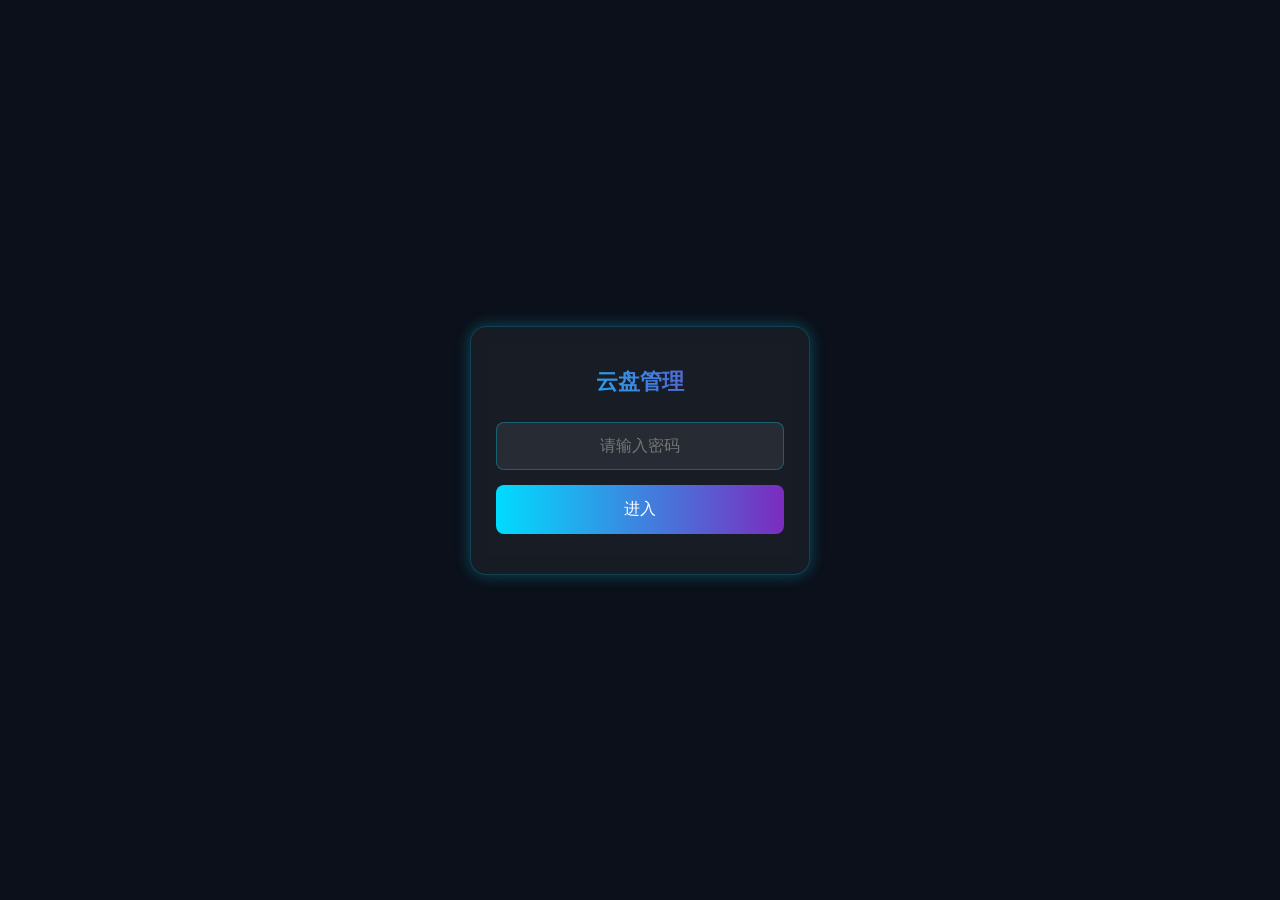
==== commit 7ff1b365: "Update index.html" ====
--- a/index.html
+++ b/index.html
@@ -1,32 +1,38 @@
 <!DOCTYPE html>
-<html lang="zh-CN">
+<!-- 开启移动端视口适配 -->
+<html lang="zh-CN" meta name="viewport" content="width=device-width, initial-scale=1.0, maximum-scale=1.0, user-scalable=no">
 <head>
   <meta charset="UTF-8">
+  <!-- 移动端核心适配配置 -->
   <meta name="viewport" content="width=device-width, initial-scale=1.0, maximum-scale=1.0, user-scalable=no">
-  <title>Nexus | 云盘</title>
+  <title>HHSO | 云盘</title>
+  <!-- 字体图标库 -->
   <link rel="stylesheet" href="https://cdnjs.cloudflare.com/ajax/libs/font-awesome/6.4.0/css/all.min.css">
+  <!-- 样式文件 -->
   <link rel="stylesheet" href="css/style.css">
 </head>
 <body>
 
-<!-- 登录界面 -->
+<!-- 密码登录界面 -->
 <div class="login-wrapper" id="loginWrapper">
   <div class="login-card glass neon-glow">
-    <h2 class="neon-text">无限云盘</h2>
+    <h2 class="neon-text">云盘管理</h2>
     <input type="password" id="pwd" placeholder="请输入密码" maxlength="4">
     <button onclick="login()">进入</button>
     <!-- <div class="tip">密码：2006</div> -->
   </div>
 </div>
 
-<!-- 主界面 -->
+<!-- 主界面（移动端+PC端通用） -->
 <div class="container" id="mainContainer" style="display:none;">
+  <!-- 左侧侧边栏（手机端顶部导航） -->
   <div class="sidebar glass">
     <div class="logo">
       <i class="fas fa-cloud"></i>
       <h3 class="neon-text">无限云盘</h3>
     </div>
 
+    <!-- 分组区域 -->
     <div class="group-bar">
       <div class="group-head">
         <span>文件分组</span>
@@ -35,13 +41,15 @@
       <ul id="groupList"></ul>
     </div>
 
+    <!-- 存储空间 -->
     <div class="storage-card glass">
       <div class="storage-title">存储空间</div>
       <div class="progress-bar"><div id="progressBar"></div></div>
-      <div id="storageText">0B / 云端无限</div>
+      <div id="storageText">0B / 20GB</div>
     </div>
   </div>
 
+  <!-- 主内容区 -->
   <div class="main">
     <div class="top-bar">
       <div class="search-box">
@@ -56,16 +64,18 @@
       </div>
     </div>
 
+    <!-- 拖拽上传区域 -->
     <div class="drop-area" id="dropArea">
       <i class="fas fa-cloud-upload-alt"></i>
       <p>将文件拖拽到此处上传</p>
     </div>
 
+    <!-- 文件列表 -->
     <div class="file-list" id="fileList"></div>
   </div>
 </div>
 
-<!-- 图片预览 -->
+<!-- 图片预览弹窗（移动端适配） -->
 <div class="preview-modal" id="previewModal">
   <div class="preview-box">
     <span class="close-btn" onclick="closePreview()"><i class="fas fa-times"></i></span>
@@ -73,8 +83,7 @@
   </div>
 </div>
 
-<!-- 云端核心 SDK -->
-<script src="https://js.puter.com/v2/"></script>
+<!-- 交互脚本 -->
 <script src="js/main.js"></script>
 </body>
 </html>
